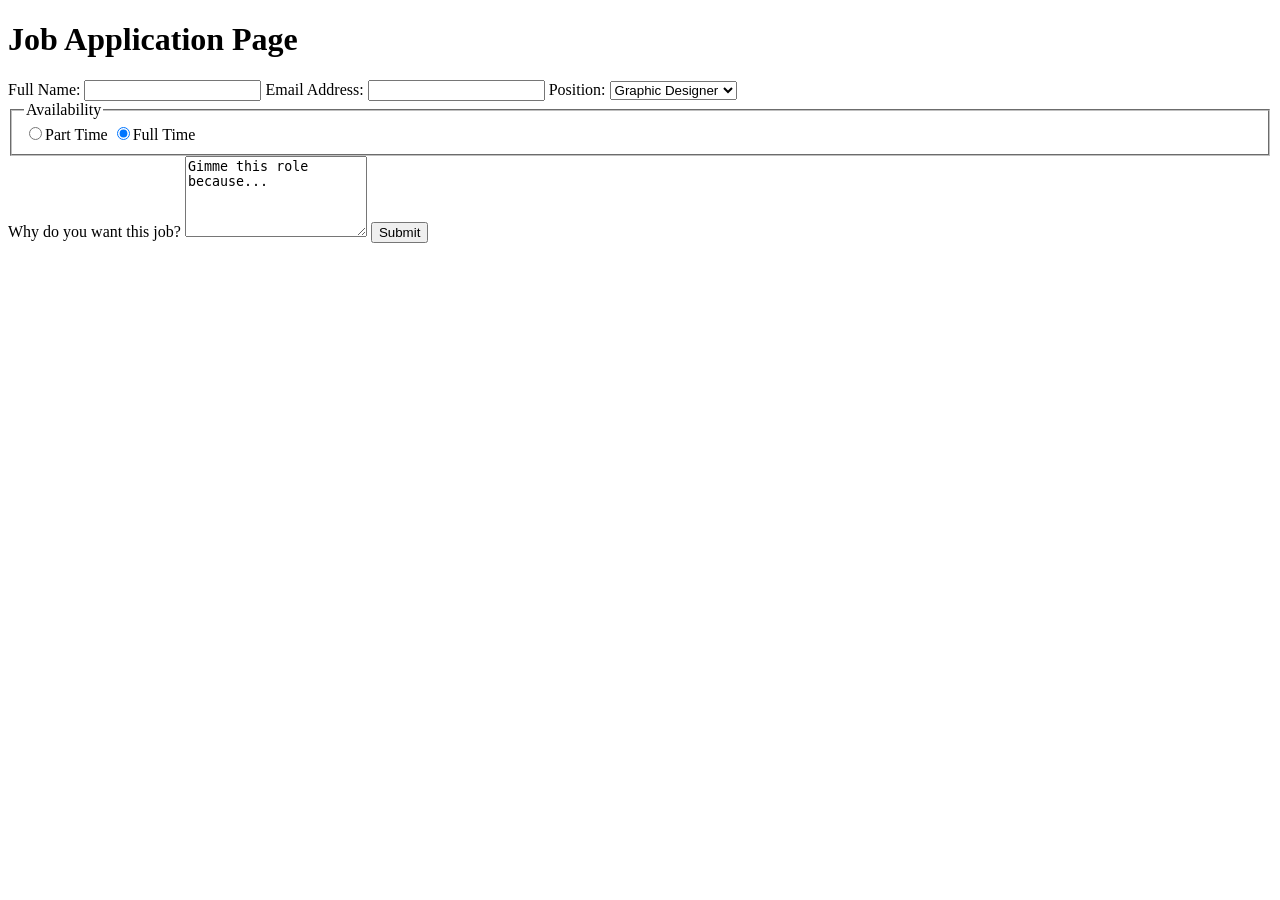
==== Job Application/index.html @ cd5d45e0 "Create index.html" ====
<!DOCTYPE html>
<html lang="en">
<head>
    <meta charset="utf-8">
    <meta name="viewport" content="width=device-width, initial-scale=1.0">
    <title>Job Application Form</title>
    <link rel="stylesheet" href="styles. css" />
</head>

<body>
    <h1>Job Application Page</h1>
    <div class="container">
        <form>
            <label for="name">Full Name: </label>
            <input 
                id="name"
                type="text"
                required
            />
            
            <label for="email">Email Address: </label>
            <input 
                id="email"
                type="email"
                required
            />

            <label for="name">Position: </label>
            <select id="position" name="availability" required>
               <option id="graphic-designer" value="Graphic Designer">Graphic Designer</option> 
                <option id="accountant" value="Accountant">Accountant</option> 
               <option id="security-manager" value="Security Manager">Security Manager</option> 
                
            </select>
            

            <fieldset class="radio-group" required>
                <legend>Availability</legend>
                <input type="radio" name="Time" checked >Part Time</input>
                <input type="radio" name="Time" checked >Full Time</input>
            </fieldset>

            <label for="motivation">Why do you want this job?</label>
            <textarea id="message" name="motivation" rows="5" cols="20" required>Gimme this role because...</textarea>

            <button type="submit">Submit</button>
        </form>

    </div>

</body>
</html>
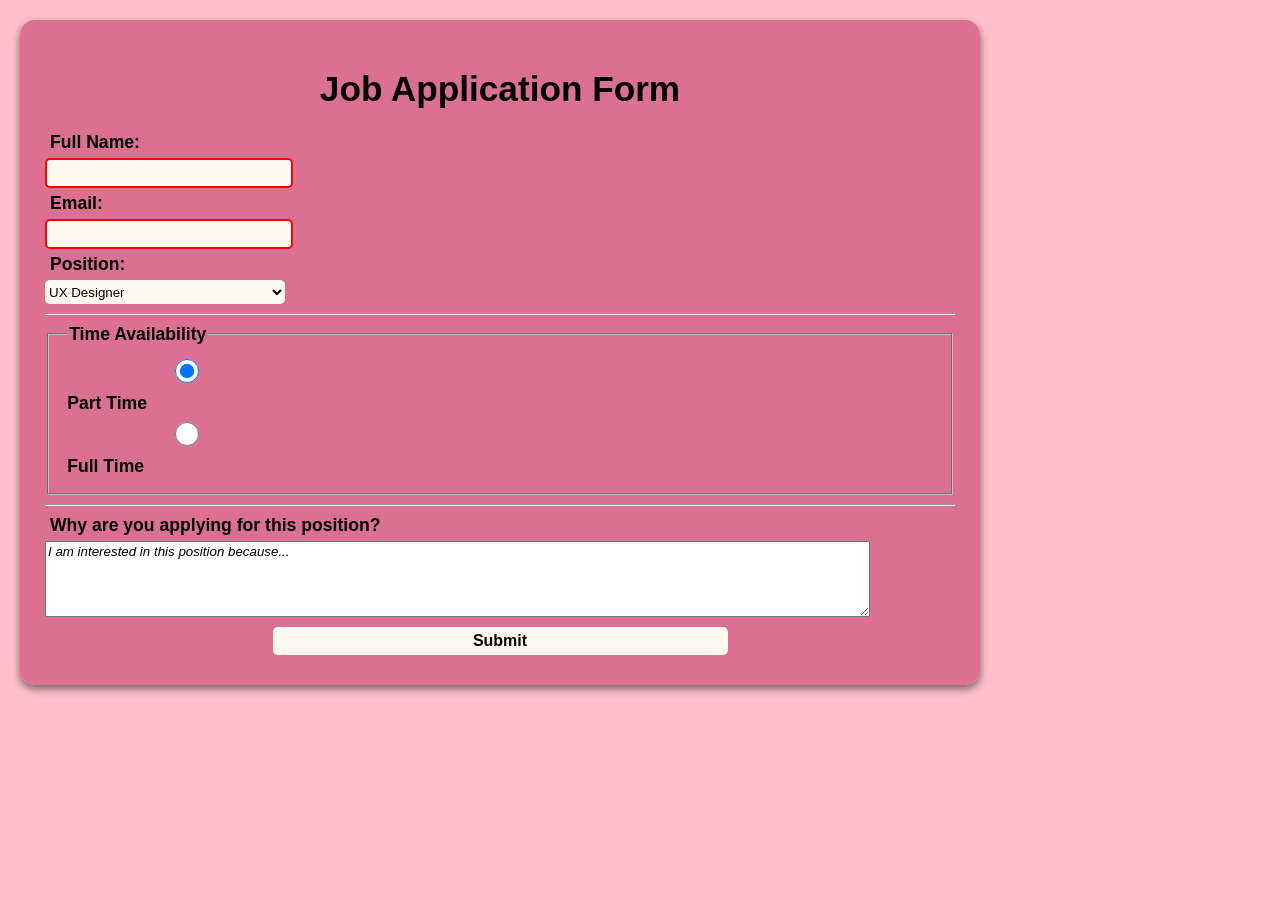
==== commit 249e46f9: "Update index.html More sober attempt" ====
--- a/Job Application/index.html
+++ b/Job Application/index.html
@@ -4,48 +4,47 @@
     <meta charset="utf-8">
     <meta name="viewport" content="width=device-width, initial-scale=1.0">
     <title>Job Application Form</title>
-    <link rel="stylesheet" href="styles. css" />
+    <link rel="stylesheet" href="styles.css" />
 </head>
 
 <body>
-    <h1>Job Application Page</h1>
     <div class="container">
+        <h1>Job Application Form</h1>
         <form>
             <label for="name">Full Name: </label>
-            <input 
-                id="name"
-                type="text"
-                required
-            />
-            
-            <label for="email">Email Address: </label>
-            <input 
-                id="email"
-                type="email"
-                required
-            />
+            <input id="name" type="text" required />
 
-            <label for="name">Position: </label>
-            <select id="position" name="availability" required>
-               <option id="graphic-designer" value="Graphic Designer">Graphic Designer</option> 
-                <option id="accountant" value="Accountant">Accountant</option> 
-               <option id="security-manager" value="Security Manager">Security Manager</option> 
-                
+            <label for="email">Email: </label>
+            <input id="email" type="email" required />
+
+            <label for="position">Position: </label>
+            <select id="position">
+                <option value="ux-designer">UX Designer</option>
+                <option value="software-developer">Software Developer</option>
+                <option value="cybersecurity-analyst">Cyber Security Analyst</option>
+                <option value="frontend-dev">FrontEnd Developer</option>
             </select>
-            
 
-            <fieldset class="radio-group" required>
-                <legend>Availability</legend>
-                <input type="radio" name="Time" checked >Part Time</input>
-                <input type="radio" name="Time" checked >Full Time</input>
+            <hr />
+
+            <fieldset class="radio-group">
+                <legend id="availability">Time Availability</legend>
+
+                <input id="part-time" name="availability" type="radio" checked required />
+                <label for="part-time">Part Time</label>
+
+                <input id="full-time" name="availability" type="radio" required />
+                <label for="full-time">Full Time</label>
             </fieldset>
 
-            <label for="motivation">Why do you want this job?</label>
-            <textarea id="message" name="motivation" rows="5" cols="20" required>Gimme this role because...</textarea>
+            <hr />
+
+            <label for="message">Why are you applying for this position?</label>
+            <textarea id="message">I am interested in this position because...</textarea>
 
             <button type="submit">Submit</button>
         </form>
-
+        
     </div>
 
 </body>
--- a/Job Application/styles.css
+++ b/Job Application/styles.css
@@ -0,0 +1,86 @@
+body{
+  background-color: pink;
+  font-family: Arial, sans-serif;
+  font-size: 1.1rem;
+  text-align: center;
+  max-width: 75%;
+  box-shadow: 0 4px 8px  rgba(0,0,0,0.5);
+  margin: 20px;
+  border-radius: 15px;
+}
+
+.container{
+  background-color: palevioletred;
+  padding: 25px;
+  border-radius: 15px;
+  margin: 0, auto;
+}
+
+form{
+  text-align: left;
+  
+}
+
+label, legend{
+  font-weight: bold;
+  display: block;
+  margin: 5px;
+}
+
+button{
+  display: block;
+  margin: 5px auto;
+  padding: 5px;
+  width: 50%;
+  background-color: floralwhite;
+  font-size: 1rem;
+  font-weight: bold;
+  border: none;
+  border-radius: 5px;
+  color: black;
+
+}
+button:hover{
+  background-color: maroon;
+  color: floralwhite;
+}
+
+input, select{
+  background-color: floralwhite;
+  height: 1.5rem;
+  width: 15rem;
+  border: none;
+  border-radius: 5px;
+}
+
+input:valid{
+  border: 2px solid green;
+}
+
+input:invalid{
+  border: 2px solid red;
+}
+
+input:focus{
+  border: none;
+}
+
+
+
+.radio-group input[type="radio"]:checked{
+  color: maroon;
+  border: 2px solid maroon; 
+  background-color: floralwhite; 
+  
+}
+
+#message{
+  width: 90%;
+  height: 70px;
+  font-family: Arial;
+  font-style: italic;
+  color: 
+
+}
+
+
